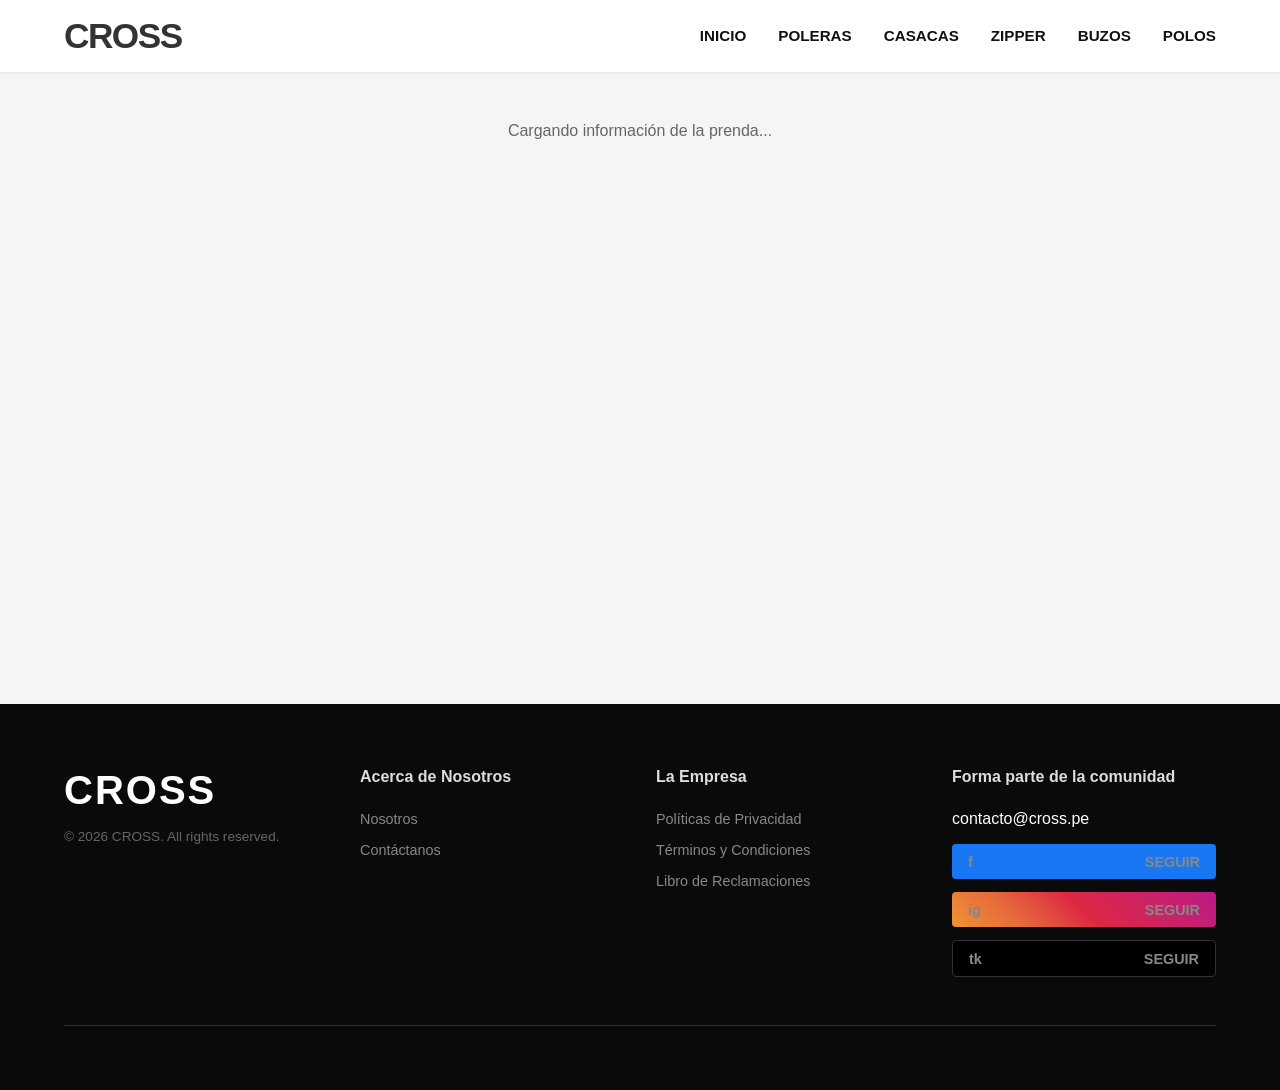
==== producto.html @ 68724d64 "Agrego: se agrego la opción de dirigirnos a otra pagina cuando se hace click en el producto" ====
<!DOCTYPE html>
<html lang="es">
<head>
    <meta charset="UTF-8">
    <meta name="viewport" content="width=device-width, initial-scale=1.0">
    <title>Detalle de Prenda | CROSS</title>
    <link rel="stylesheet" href="styles.css">
</head>
<body>
    <!-- ENCABEZADO -->
    <header class="header-principal">
        <div class="logo-container">
            <img src="img/logo-cross.png" alt="Logo CROSS" class="logo-img" onerror="this.style.display='none'"> 
            <h1 class="logo-texto">CROSS</h1>
        </div>
        <nav class="navegacion">
            <ul>
                <li><a href="index.html">Inicio</a></li>
                <li><a href="#">Poleras</a></li>
                <li><a href="#">Casacas</a></li>
                <li><a href="#">Zipper</a></li>
                <li><a href="#">Buzos</a></li>
                <li><a href="#">Polos</a></li>
            </ul>
        </nav>
    </header>

    <!-- CUERPO DEL PRODUCTO INDIVIDUAL -->
    <main class="contenedor-principal">
        <!-- Aquí JavaScript inyectará la galería y los detalles -->
        <div id="detalle-producto" class="producto-layout">
            <p class="cargando">Cargando información de la prenda...</p>
        </div>
    </main>

    <!-- PIE DE PÁGINA -->
    <footer class="footer-principal">
        <div class="footer-contenido">
            <div class="footer-columna">
                <h2 class="logo-footer">CROSS</h2>
                <p class="footer-copy">© 2026 CROSS. All rights reserved.</p>
            </div>
            <div class="footer-columna">
                <h3>Acerca de Nosotros</h3>
                <ul>
                    <li><a href="#">Nosotros</a></li>
                    <li><a href="#">Contáctanos</a></li>
                </ul>
            </div>
            <div class="footer-columna">
                <h3>La Empresa</h3>
                <ul>
                    <li><a href="#">Políticas de Privacidad</a></li>
                    <li><a href="#">Términos y Condiciones</a></li>
                    <li><a href="#">Libro de Reclamaciones</a></li>
                </ul>
            </div>
            <div class="footer-columna">
                <h3>Forma parte de la comunidad</h3>
                <p>contacto@cross.pe</p>
                <div class="redes-botones">
                    <a href="#" class="btn-red facebook"><span>f</span> SEGUIR</a>
                    <a href="#" class="btn-red instagram"><span>ig</span> SEGUIR</a>
                    <a href="#" class="btn-red tiktok"><span>tk</span> SEGUIR</a>
                </div>
            </div>
        </div>
    </footer>

    <!-- Scripts -->
    <script src="https://cdn.jsdelivr.net/npm/contentful@latest/dist/contentful.browser.min.js"></script>
    <script src="app.js"></script>
</body>
</html>
---- styles.css ----
* {
    margin: 0;
    padding: 0;
    box-sizing: border-box;
}

body {
    background-color: #0f0f0f; /* Fondo oscuro minimalista */
    color: #f5f5f5;
    font-family: 'Helvetica Neue', Arial, sans-serif;
}

/* =========================================
   RESETEO BÁSICO Y VARIABLES
   ========================================= */
* {
    margin: 0;
    padding: 0;
    box-sizing: border-box;
    font-family: 'Arial', sans-serif; /* Cambia esto por la tipografía de CROSS luego */
}

body {
    background-color: #f5f5f5; /* Fondo claro para contrastar con los productos oscuros */
    color: #333;
}

/* =========================================
   HEADER (Menú de Navegación)
   ========================================= */
.header-principal {
    background-color: #ffffff;
    display: flex;
    justify-content: space-between;
    align-items: center;
    padding: 1rem 5%;
    border-bottom: 2px solid #eee;
    position: sticky;
    top: 0;
    z-index: 1000;
}

.logo-container {
    display: flex;
    align-items: center;
    gap: 12px; /* Separación entre tu logo gráfico y el texto */
    cursor: pointer;
}

.logo-img {
    height: 35px; /* Ajusta este valor dependiendo de qué tan alto sea tu vector */
    width: auto;
}

.logo-texto {
    font-size: 2.2rem;
    font-weight: 900;
    letter-spacing: -1.5px;
    color: #333333; /* Negro intenso */
    /* Para cambiar la fuente en el futuro, modificaremos esta línea importando Google Fonts */
    font-family: 'Arial', sans-serif; 
}

.navegacion ul {
    list-style: none;
    display: flex;
    gap: 2rem;
}

.navegacion a {
    text-decoration: none;
    color: #111111;
    font-weight: 600;
    font-size: 0.95rem;
    text-transform: uppercase;
    transition: color 0.3s;
}

.navegacion a:hover, .navegacion a.activo {
    color: #6a6c03; /* Color al pasar el cursor */
    border-bottom: 2px solid #6a6c03; /*Color pasar cursor*/
    padding-bottom: 0.2rem;
}

/* =========================================
   CONTENEDOR PRINCIPAL
   ========================================= */
.contenedor-principal {
    min-height: 70vh; /* Asegura que el footer se quede abajo si hay poco contenido */
    padding: 3rem 5%;
}

.catalogo-grid {
    display: grid;
    grid-template-columns: repeat(auto-fill, minmax(280px, 1fr));
    gap: 2rem;
}

/* =========================================
   FOOTER (Pie de página oscuro)
   ========================================= */
.footer-principal {
    background-color: #0a0a0a;
    color: #fff;
    padding: 4rem 5% 2rem 5%;
}

.footer-contenido {
    display: flex;
    justify-content: space-between;
    flex-wrap: wrap;
    gap: 2rem;
    border-bottom: 1px solid #333;
    padding-bottom: 3rem;
    margin-bottom: 2rem;
}

.footer-columna {
    flex: 1;
    min-width: 200px;
}

.logo-footer {
    font-size: 2.5rem;
    font-weight: 900;
    letter-spacing: 2px;
    margin-bottom: 1rem;
}

.footer-copy {
    color: #666;
    font-size: 0.85rem;
}

.footer-columna h3 {
    font-size: 1rem;
    margin-bottom: 1.5rem;
    color: #ddd;
}

.footer-columna ul {
    list-style: none;
}

.footer-columna ul li {
    margin-bottom: 0.8rem;
}

.footer-columna a {
    color: #888;
    text-decoration: none;
    font-size: 0.9rem;
    transition: color 0.3s;
}

.footer-columna a:hover {
    color: #fff;
}

.redes-botones {
    display: flex;
    flex-direction: column;
    gap: 0.8rem;
    margin-top: 1rem;
}

.btn-red {
    display: flex;
    justify-content: space-between;
    align-items: center;
    padding: 0.6rem 1rem;
    border-radius: 4px;
    color: #fff;
    font-weight: bold;
    text-decoration: none;
    font-size: 0.85rem;
}

/* Colores corporativos de las redes */
.facebook { background-color: #1877F2; }
.instagram { background: linear-gradient(45deg, #f09433 0%, #e6683c 25%, #dc2743 50%, #cc2366 75%, #bc1888 100%); }
.tiktok { background-color: #000; border: 1px solid #333; }

.header {
    text-align: center;
    padding: 4rem 1rem 2rem 1rem;
    border-bottom: 1px solid #333;
}

.header h1 {
    font-size: 3rem;
    letter-spacing: 5px;
    margin-bottom: 0.5rem;
}

.header p {
    font-size: 0.9rem;
    color: #888;
    letter-spacing: 2px;
}

.catalogo {
    display: grid;
    grid-template-columns: repeat(auto-fill, minmax(280px, 1fr));
    gap: 2rem;
    padding: 3rem 2rem;
    max-width: 1200px;
    margin: 0 auto;
}

.cargando {
    text-align: center;
    grid-column: 1 / -1;
    color: #666;
}

/* Estilos para la tarjeta del producto */
.tarjeta-prenda {
    background-color: #1a1a1a;
    border-radius: 6px;
    overflow: hidden;
    transition: transform 0.2s ease;
}

.tarjeta-prenda:hover {
    transform: translateY(-5px); /* Efecto sutil al pasar el mouse */
}

.tarjeta-prenda img {
    width: 100%;
    height: 400px;
    object-fit: cover; /* Evita que la foto se estire o deforme */
    display: block;
}

.info-prenda {
    padding: 1.5rem;
}

.categoria {
    font-size: 0.75rem;
    color: #888;
    text-transform: uppercase;
    letter-spacing: 1px;
}

.info-prenda h2 {
    font-size: 1.25rem;
    margin: 0.5rem 0;
}

.precio {
    font-size: 1.2rem;
    font-weight: bold;
    color: #fff;
    margin-bottom: 0.5rem;
}

.tallas {
    font-size: 0.85rem;
    color: #aaa;
    margin-bottom: 1.5rem;
}

.btn-comprar {
    display: block;
    text-align: center;
    background-color: #f5f5f5;
    color: #0f0f0f;
    text-decoration: none;
    padding: 0.8rem;
    border-radius: 4px;
    font-weight: bold;
    transition: background-color 0.2s;
}

.btn-comprar:hover {
    background-color: #cccccc;
}

.btn-agotado {
    display: block;
    width: 100%;
    text-align: center;
    background-color: #2a2a2a;
    color: #555;
    padding: 0.8rem;
    border: none;
    border-radius: 4px;
    font-weight: bold;
    cursor: not-allowed;
}

/* Selector de Tallas */
.tallas-selector {
    margin-bottom: 1.5rem;
}

.botones-tallas {
    display: flex;
    flex-wrap: wrap;
    gap: 0.5rem;
    margin-top: 0.5rem;
}

.btn-talla {
    background-color: #1a1a1a;
    border: 1px solid #444;
    color: #aaa;
    padding: 0.4rem 0.8rem;
    border-radius: 4px;
    cursor: pointer;
    font-weight: bold;
    transition: all 0.2s ease;
}

.btn-talla:hover {
    border-color: #888;
    color: #fff;
}

/* Estado cuando el cliente selecciona una talla */
.btn-talla.activa {
    background-color: #f5f5f5;
    color: #0f0f0f;
    border-color: #f5f5f5;
}

/* Botón de compra bloqueado hasta elegir talla */
.btn-bloqueado {
    background-color: #2a2a2a;
    color: #555;
    cursor: not-allowed;
    pointer-events: none; /* Evita el clic */
}

/* =========================================
   HERO BANNER
   ========================================= */
.hero-banner {
    width: 100%;
    max-width: 1400px;
    margin: 0 auto 3rem auto; /* Centrado y con margen inferior */
    border-radius: 8px; /* Pequeño redondeo en los bordes opcional */
    overflow: hidden; /* Evita que la imagen se salga del contenedor */
    background-color: #e0e0e0; /* Color temporal de fondo mientras carga la imagen */
}

.banner-img {
    width: 100%;
    height: auto;
    display: block;
    object-fit: cover;
}

/* =========================================
   EFECTO HOVER EN PRODUCTOS Y TARJETAS
   ========================================= */
.tarjeta-prenda {
    background-color: #fff;
    border-radius: 6px; /* Bordes ligeramente redondeados */
    overflow: hidden;
    box-shadow: 0 4px 10px rgba(0,0,0,0.05); /* Sombra sutil para profundidad */
    transition: transform 0.3s;
}

.tarjeta-prenda:hover {
    transform: translateY(-5px); /* Eleva la tarjeta un poco al pasar el cursor */
}

/* Contenedor de las dos imágenes */
.img-container {
    position: relative;
    width: 100%;
    aspect-ratio: 3/4; /* Mantiene proporción vertical ideal para ropa */
    overflow: hidden;
    background-color: #f5f5f5; /* Color por defecto mientras carga */
}

.img-principal, .img-secundaria {
    position: absolute;
    top: 0;
    left: 0;
    width: 100%;
    height: 100%;
    object-fit: cover; /* Asegura que la polera llene el espacio sin achatarse */
    transition: opacity 0.5s ease-in-out;
}

/* La segunda imagen arranca transparente */
.img-secundaria {
    opacity: 0;
}

/* Al pasar el cursor por la tarjeta entera, revelamos la secundaria */
.tarjeta-prenda:hover .img-secundaria {
    opacity: 1;
}

/* Ajustes limpios para la información debajo de la foto */
.info-prenda {
    padding: 1.5rem;
}

.info-prenda .categoria {
    font-size: 0.75rem;
    color: #888;
    text-transform: uppercase;
    letter-spacing: 1px;
}

.info-prenda h2 {
    font-size: 1.1rem;
    margin: 0.5rem 0;
    color: #111;
}

.info-prenda .precio {
    font-weight: 900;
    font-size: 1.2rem;
    color: #0f0f0f;
    margin-bottom: 1rem;
}
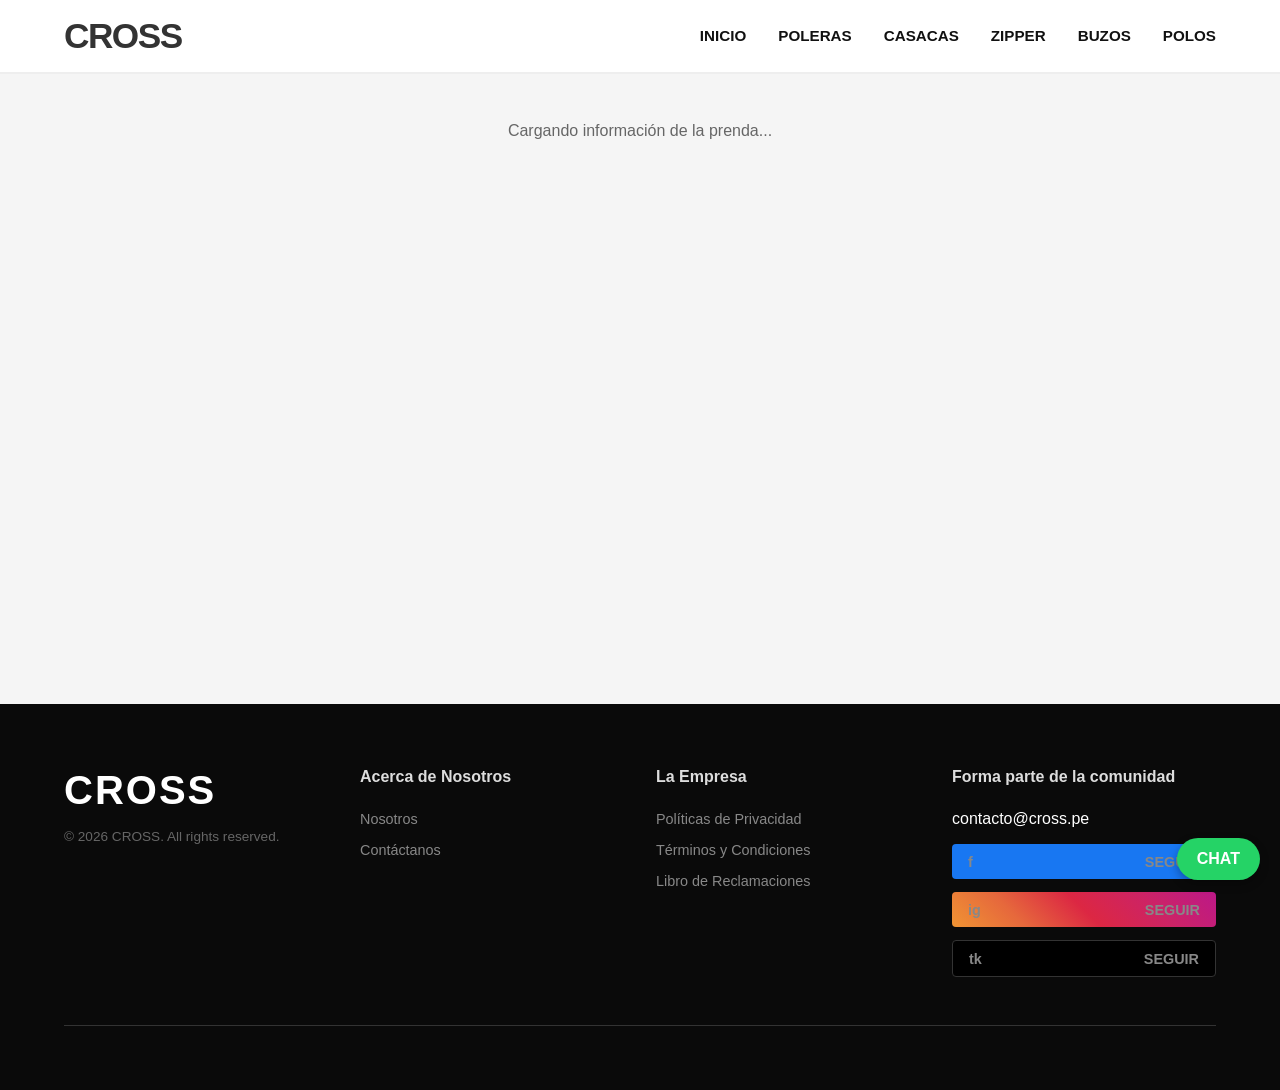
==== commit e189898e: "Feat: Seimplemnte btn de whatsapp, banner grande, zona de nuevos y carrusel en celulares" ====
--- a/producto.html
+++ b/producto.html
@@ -70,5 +70,8 @@
     <!-- Scripts -->
     <script src="https://cdn.jsdelivr.net/npm/contentful@latest/dist/contentful.browser.min.js"></script>
     <script src="app.js"></script>
+
+    <!-- Botón Flotante Global -->
+    <a href="https://wa.me/51903232721?text=Hola%20CROSS,%20tengo%20una%20consulta%20general%20sobre%20las%20prendas." class="btn-flotante-wsp" target="_blank">Chat</a>
 </body>
 </html>
--- a/styles.css
+++ b/styles.css
@@ -337,20 +337,16 @@
 /* =========================================
    HERO BANNER
    ========================================= */
-.hero-banner {
-    width: 100%;
-    max-width: 1400px;
-    margin: 0 auto 3rem auto; /* Centrado y con margen inferior */
-    border-radius: 8px; /* Pequeño redondeo en los bordes opcional */
-    overflow: hidden; /* Evita que la imagen se salga del contenedor */
-    background-color: #e0e0e0; /* Color temporal de fondo mientras carga la imagen */
-}
-
-.banner-img {
+.hero-banner-full {
+    width: 100%;
+    margin: 0;
+    padding: 0;
+    background-color: #111;
+}
+.hero-banner-full img {
     width: 100%;
     height: auto;
     display: block;
-    object-fit: cover;
 }
 
 /* =========================================
@@ -420,4 +416,206 @@
     font-size: 1.2rem;
     color: #0f0f0f;
     margin-bottom: 1rem;
+}
+
+/* =========================================
+   DISEÑO RESPONSIVO (MÓVILES Y TABLETS)
+   ========================================= */
+.menu-toggle { display: none; }
+
+@media (max-width: 768px) {
+    /* Ajuste de Cabecera y Menú */
+  /* Menú Hamburguesa */
+    .header-principal {
+        flex-direction: row; /* Mantiene logo y botón en la misma línea */
+        justify-content: space-between;
+        padding: 1rem 5%;
+        flex-wrap: wrap;
+    }
+    .menu-toggle {
+        display: block;
+        font-size: 2rem;
+        cursor: pointer;
+        color: #111;
+    }
+    .navegacion {
+        width: 100%;
+        display: none; /* Oculto por defecto en móvil */
+        margin-top: 1rem;
+    }
+    .navegacion.mostrar {
+        display: block; /* Se muestra al hacer clic */
+    }
+    .navegacion ul {
+        flex-direction: column;
+        gap: 0;
+    }
+    .navegacion a {
+        display: block;
+        padding: 1rem 0;
+        border-bottom: 1px solid #eee;
+    }
+    /* Ajuste del Catálogo */
+    .contenedor-principal {
+        padding: 1.5rem 5%;
+    }
+    /* Carrusel táctil nativo (Scroll Snap) */
+    .catalogo-grid {
+        display: flex;
+        flex-wrap: nowrap;
+        overflow-x: auto;
+        scroll-snap-type: x mandatory;
+        gap: 1rem;
+        padding-bottom: 1rem;
+        -webkit-overflow-scrolling: touch; /* Suavidad en iPhone */
+    }
+    
+    .catalogo-grid::-webkit-scrollbar {
+        display: none; /* Oculta la barra de desplazamiento fea */
+    }
+
+    .tarjeta-prenda {
+        flex: 0 0 85%; /* La tarjeta ocupa el 85% de la pantalla, dejando asomar la siguiente */
+        scroll-snap-align: center;
+    }
+}
+
+
+
+/* =========================================
+   ESTILOS DE VISTA DE DETALLE (PDP)
+   ========================================= */
+.producto-detalle-grid {
+    display: grid;
+    grid-template-columns: 1fr 1fr;
+    gap: 4rem;
+    background-color: #fff;
+    padding: 3rem;
+    border-radius: 8px;
+    box-shadow: 0 4px 15px rgba(0,0,0,0.05);
+}
+
+.foto-principal-detalle {
+    width: 100%;
+    aspect-ratio: 4/5;
+    object-fit: cover;
+    border-radius: 6px;
+    margin-bottom: 1rem;
+}
+
+.miniaturas {
+    display: flex;
+    gap: 1rem;
+}
+
+.miniatura {
+    width: 80px;
+    height: 80px;
+    object-fit: cover;
+    border-radius: 4px;
+    cursor: pointer;
+    border: 2px solid transparent;
+    transition: border 0.3s;
+}
+
+.miniatura:hover {
+    border: 2px solid #111;
+}
+
+.titulo-detalle {
+    font-size: 2.2rem;
+    margin: 0.5rem 0 1rem 0;
+    color: #111;
+}
+
+.precio-detalle {
+    font-size: 1.8rem;
+    font-weight: 900;
+    margin-bottom: 2rem;
+    border-bottom: 1px solid #eee;
+    padding-bottom: 1rem;
+}
+
+.descripcion-prenda {
+    color: #555;
+    line-height: 1.6;
+    margin-bottom: 2rem;
+}
+
+
+/* Responsivo para la vista de detalle */
+@media (max-width: 768px) {
+    .producto-detalle-grid {
+        grid-template-columns: 1fr;
+        gap: 2rem;
+        padding: 1.5rem;
+    }
+}
+
+/* =========================================
+   BOTÓN FLOTANTE WHATSAPP GLOBAL
+   ========================================= */
+.btn-flotante-wsp {
+    position: fixed;
+    bottom: 20px;
+    right: 20px;
+    background-color: #25d366; /* Verde oficial de WhatsApp */
+    color: white;
+    padding: 12px 20px;
+    border-radius: 50px;
+    font-weight: 900;
+    text-transform: uppercase;
+    text-decoration: none;
+    box-shadow: 0 4px 10px rgba(0,0,0,0.3);
+    z-index: 9999; /* Asegura que siempre esté por encima de todo */
+    transition: transform 0.2s ease;
+}
+
+.btn-flotante-wsp:hover {
+    transform: scale(1.05);
+}
+
+/* Cuadrícula de Categorías Visual */
+.seccion-categorias {
+    padding: 3rem 5%;
+    text-align: center;
+    background-color: #fff;
+}
+.titulo-seccion {
+    font-size: 1.8rem;
+    margin-bottom: 2rem;
+    color: #111;
+}
+.titulo-seccion span {
+    font-size: 1.2rem;
+    font-weight: 400;
+}
+.grid-categorias-visual {
+    display: grid;
+    grid-template-columns: 1fr 1fr;
+    gap: 1rem;
+    max-width: 1200px;
+    margin: 0 auto;
+}
+.cat-card {
+    position: relative;
+    border-radius: 8px;
+    overflow: hidden;
+    display: block;
+}
+.cat-card img {
+    width: 100%;
+    aspect-ratio: 4/5;
+    object-fit: cover;
+    display: block;
+}
+.cat-card h3 {
+    position: absolute;
+    bottom: 15px;
+    left: 15px;
+    color: #fff;
+    font-size: 1.1rem;
+    text-shadow: 1px 1px 4px rgba(0,0,0,0.8);
+    margin: 0;
+    text-transform: uppercase;
 }
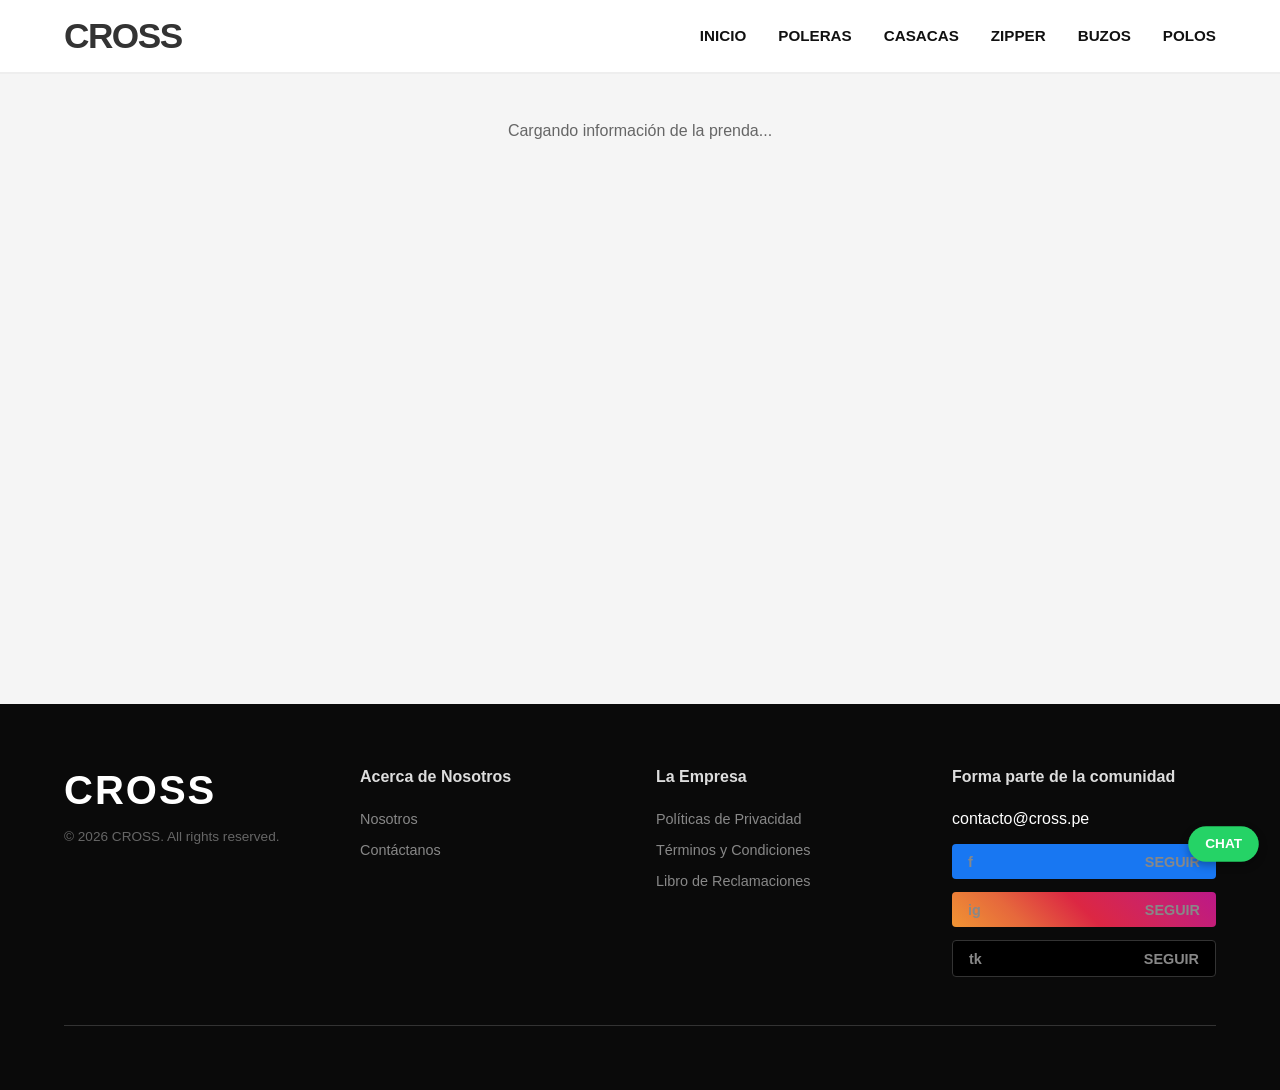
==== commit 30d991a1: "Fait: cambios en botones" ====
--- a/producto.html
+++ b/producto.html
@@ -4,7 +4,7 @@
     <meta charset="UTF-8">
     <meta name="viewport" content="width=device-width, initial-scale=1.0">
     <title>Detalle de Prenda | CROSS</title>
-    <link rel="stylesheet" href="styles.css">
+    <link rel="stylesheet" href="styles.css?v=2.1">
 </head>
 <body>
     <!-- ENCABEZADO -->
--- a/styles.css
+++ b/styles.css
@@ -345,10 +345,14 @@
 }
 .hero-banner-full img {
     width: 100%;
-    height: auto;
+    /* Limitamos el alto al 60% de la pantalla en PC */
+    height: 60vh; 
+    /* object-fit es clave: recorta la imagen como un marco de fotos sin aplastarla */
+    object-fit: cover; 
+    /* Mantiene el enfoque en el centro de la imagen */
+    object-position: center; 
     display: block;
 }
-
 /* =========================================
    EFECTO HOVER EN PRODUCTOS Y TARJETAS
    ========================================= */
@@ -424,11 +428,11 @@
 .menu-toggle { display: none; }
 
 @media (max-width: 768px) {
-    /* Ajuste de Cabecera y Menú */
-  /* Menú Hamburguesa */
+   /* Menú Hamburguesa Blindado */
     .header-principal {
-        flex-direction: row; /* Mantiene logo y botón en la misma línea */
+        flex-direction: row; 
         justify-content: space-between;
+        align-items: center;
         padding: 1rem 5%;
         flex-wrap: wrap;
     }
@@ -437,23 +441,30 @@
         font-size: 2rem;
         cursor: pointer;
         color: #111;
+        user-select: none; /* Evita que se sombree azul al tocarlo rápido */
     }
     .navegacion {
         width: 100%;
-        display: none; /* Oculto por defecto en móvil */
+        display: none !important; /* Fuerza a ocultarse siempre */
         margin-top: 1rem;
     }
     .navegacion.mostrar {
-        display: block; /* Se muestra al hacer clic */
+        display: block !important; /* Fuerza a mostrarse al tocar el botón */
     }
     .navegacion ul {
         flex-direction: column;
         gap: 0;
+        text-align: center;
     }
     .navegacion a {
         display: block;
         padding: 1rem 0;
         border-bottom: 1px solid #eee;
+    }
+
+    /* Evitar que el navegador móvil tape el botón de WhatsApp */
+    .btn-flotante-wsp {
+        bottom: 80px; 
     }
     /* Ajuste del Catálogo */
     .contenedor-principal {
@@ -477,6 +488,11 @@
     .tarjeta-prenda {
         flex: 0 0 85%; /* La tarjeta ocupa el 85% de la pantalla, dejando asomar la siguiente */
         scroll-snap-align: center;
+    }
+
+    /* Limitar el banner en móviles para mostrar productos inmediatamente */
+    .hero-banner-full img {
+        height: 45vh; /* Ocupa menos de la mitad de la pantalla */
     }
 }
 
@@ -618,4 +634,13 @@
     text-shadow: 1px 1px 4px rgba(0,0,0,0.8);
     margin: 0;
     text-transform: uppercase;
-}+}
+
+/* Blindaje del botón flotante en móviles */
+    .btn-flotante-wsp {
+        display: inline-block !important; /* Fuerza su existencia */
+        bottom: 35px !important; /* Lo sube por encima de la barra del navegador */
+        right: 15px !important;
+        z-index: 999999 !important; /* Lo pone por encima de cualquier otro elemento */
+        transform: scale(0.85); /* Lo reduce un 15% para que no tape los productos */
+    }
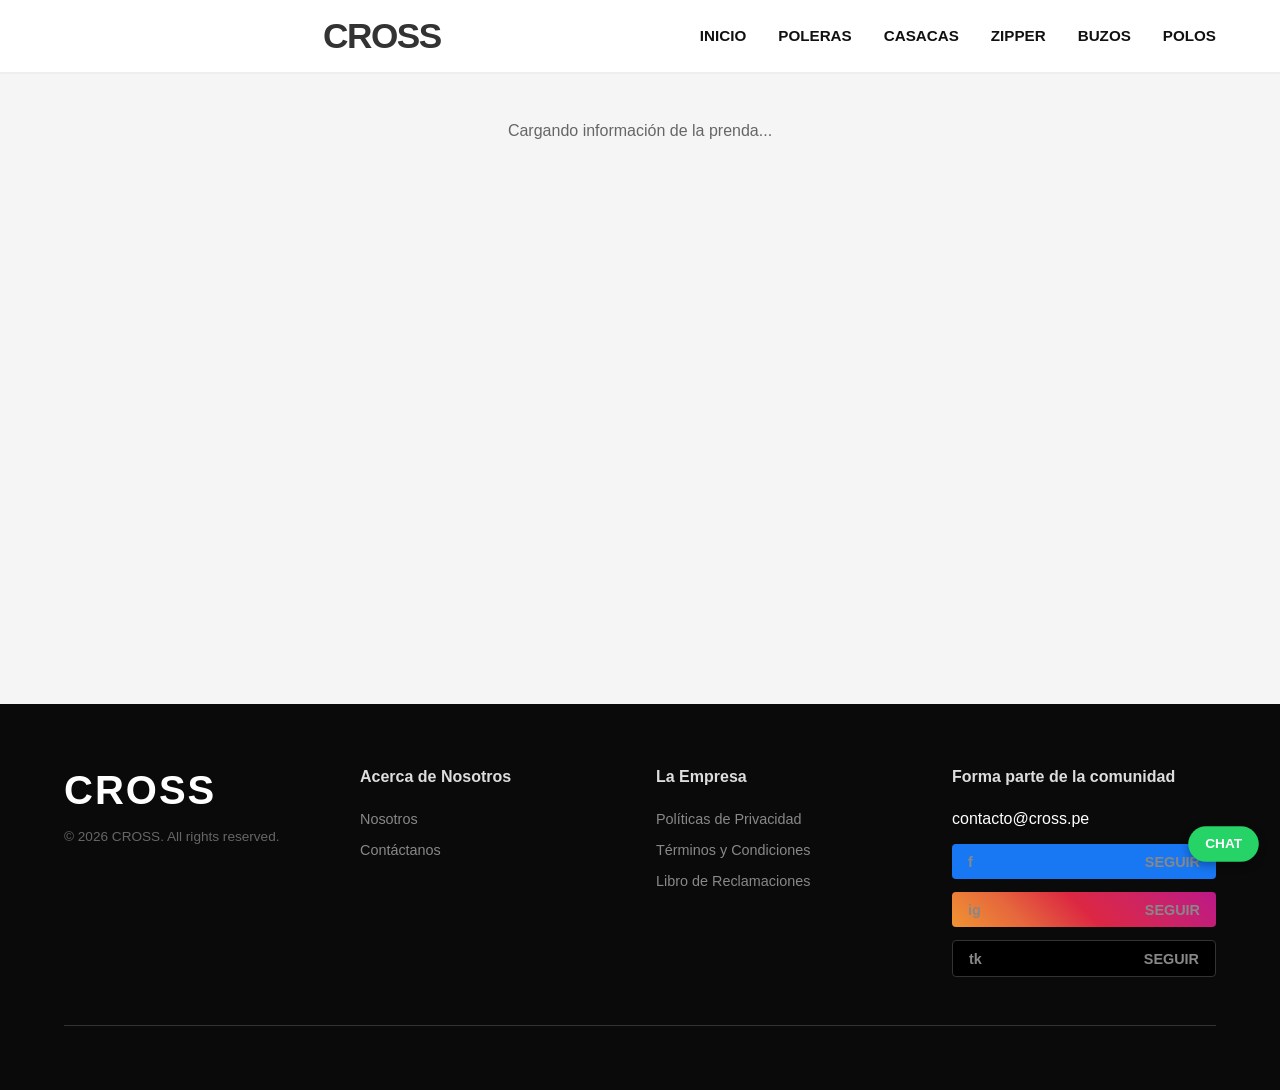
==== commit 5b42e040: "Feit: Se agrego boton cross como inicio" ====
--- a/producto.html
+++ b/producto.html
@@ -9,7 +9,7 @@
 <body>
     <!-- ENCABEZADO -->
     <header class="header-principal">
-        <div class="logo-container">
+        <a href="index.html" class="logo-container" style="text-decoration: none;"></a>
             <img src="img/logo-cross.png" alt="Logo CROSS" class="logo-img" onerror="this.style.display='none'"> 
             <h1 class="logo-texto">CROSS</h1>
         </div>
--- a/styles.css
+++ b/styles.css
@@ -345,12 +345,10 @@
 }
 .hero-banner-full img {
     width: 100%;
-    /* Limitamos el alto al 60% de la pantalla en PC */
-    height: 60vh; 
-    /* object-fit es clave: recorta la imagen como un marco de fotos sin aplastarla */
-    object-fit: cover; 
-    /* Mantiene el enfoque en el centro de la imagen */
-    object-position: center; 
+    height: auto; /* Permite que la imagen crezca proporcionalmente mostrando todo el contenido en PC */
+    max-height: 80vh; /* Pone un límite para que no sea inmensa si subes una foto cuadrada */
+    object-fit: cover;
+    object-position: center;
     display: block;
 }
 /* =========================================
@@ -492,7 +490,8 @@
 
     /* Limitar el banner en móviles para mostrar productos inmediatamente */
     .hero-banner-full img {
-        height: 45vh; /* Ocupa menos de la mitad de la pantalla */
+        height: 45vh !important; 
+        object-fit: cover;
     }
 }
 
@@ -643,4 +642,106 @@
         right: 15px !important;
         z-index: 999999 !important; /* Lo pone por encima de cualquier otro elemento */
         transform: scale(0.85); /* Lo reduce un 15% para que no tape los productos */
-    }+    }
+
+/* =========================================
+   CARRUSEL DE CATEGORÍAS Y FOTO DE TIENDA
+   ========================================= */
+.seccion-categorias {
+    padding: 3rem 5%;
+    text-align: center;
+    background-color: #fff;
+}
+.titulo-seccion {
+    font-size: 1.8rem;
+    margin-bottom: 2rem;
+    color: #111;
+}
+.titulo-seccion span {
+    font-size: 1.2rem;
+    font-weight: 400;
+}
+
+/* El motor del carrusel táctil */
+.grid-categorias-visual {
+    display: flex;
+    flex-wrap: nowrap;
+    overflow-x: auto;
+    scroll-snap-type: x mandatory;
+    gap: 1.5rem; /* Espaciado entre fotos */
+    padding-bottom: 1rem;
+    -webkit-overflow-scrolling: touch;
+}
+.grid-categorias-visual::-webkit-scrollbar {
+    display: none; /* Oculta la barra gris del navegador */
+}
+
+/* Tarjetas de modelos */
+.cat-card {
+    position: relative;
+    border-radius: 8px;
+    overflow: hidden;
+    display: block;
+    flex: 0 0 85%; /* Ocupa el 85% de la pantalla en celular, igual que tus poleras */
+    scroll-snap-align: center;
+}
+
+@media (min-width: 769px) {
+    .cat-card {
+        flex: 0 0 30%; /* En laptop caben 3 juntas sin hacer tanto scroll */
+    }
+}
+
+.cat-card img {
+    width: 100%;
+    aspect-ratio: 3/4; /* Proporción ideal para fotos de modelos cuerpo entero */
+    object-fit: cover;
+    display: block;
+}
+
+.cat-card h3 {
+    position: absolute;
+    bottom: 15px;
+    left: 15px;
+    color: #fff;
+    font-size: 1.1rem;
+    text-shadow: 1px 1px 4px rgba(0,0,0,0.8); /* Sombra para que se lea sobre cualquier ropa */
+    margin: 0;
+    text-transform: uppercase;
+}
+
+/* =========================================
+   SECCIÓN DE HISTORIA CROSS (TIENDA)
+   ========================================= */
+.historia-tienda {
+    position: relative;
+    width: 100%;
+    height: 70vh; /* Altura del bloque */
+    /* Guarda una foto del interior o fachada de tu tienda con este nombre en tu carpeta img */
+    background-image: url('img/tienda-cross.jpg'); 
+    background-size: cover;
+    background-position: center;
+    display: flex;
+    align-items: center;
+    justify-content: center;
+    text-align: center;
+    margin-bottom: 3rem;
+}
+.historia-overlay {
+    background-color: rgba(15, 15, 15, 0.85); /* Caja oscura transparente */
+    padding: 3rem 2rem;
+    border-radius: 8px;
+    width: 90%;
+    max-width: 700px;
+}
+.historia-overlay h2 {
+    font-size: 2.2rem;
+    margin-bottom: 1rem;
+    letter-spacing: 2px;
+    color: #fff;
+}
+.historia-overlay p {
+    line-height: 1.8;
+    font-size: 1.05rem;
+    color: #ddd;
+}
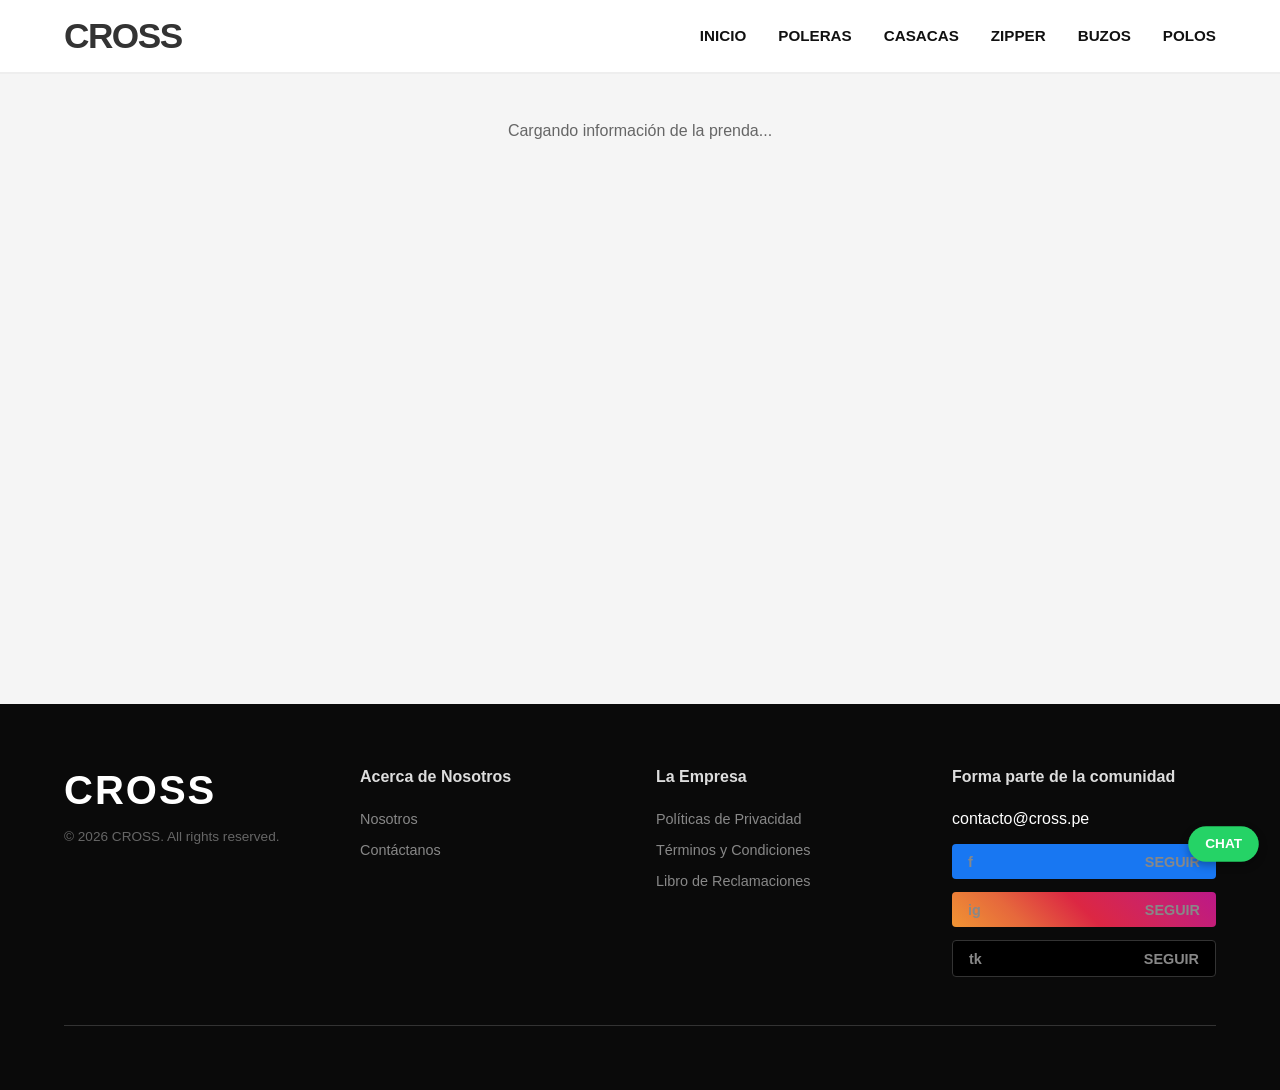
==== commit e52fbda4: "Feit: Se limpio css y agrego prenda al pedido de wsp" ====
--- a/producto.html
+++ b/producto.html
@@ -9,10 +9,10 @@
 <body>
     <!-- ENCABEZADO -->
     <header class="header-principal">
-        <a href="index.html" class="logo-container" style="text-decoration: none;"></a>
+        <a href="index.html" class="logo-container" style="text-decoration: none;">
             <img src="img/logo-cross.png" alt="Logo CROSS" class="logo-img" onerror="this.style.display='none'"> 
             <h1 class="logo-texto">CROSS</h1>
-        </div>
+        </a>
         <nav class="navegacion">
             <ul>
                 <li><a href="index.html">Inicio</a></li>
--- a/styles.css
+++ b/styles.css
@@ -1,33 +1,30 @@
+/* =========================================
+   1. VARIABLES GLOBALES Y RESETEO
+   ========================================= */
+:root {
+    --color-fondo: #f5f5f5;
+    --color-texto: #111111;
+    --color-acento: #6a6c03; /* Tu color oliva */
+    --color-footer: #0a0a0a;
+    --fuente-principal: 'Arial', sans-serif;
+}
+
 * {
     margin: 0;
     padding: 0;
     box-sizing: border-box;
+    font-family: var(--fuente-principal);
 }
 
 body {
-    background-color: #0f0f0f; /* Fondo oscuro minimalista */
-    color: #f5f5f5;
-    font-family: 'Helvetica Neue', Arial, sans-serif;
-}
-
-/* =========================================
-   RESETEO BÁSICO Y VARIABLES
-   ========================================= */
-* {
-    margin: 0;
-    padding: 0;
-    box-sizing: border-box;
-    font-family: 'Arial', sans-serif; /* Cambia esto por la tipografía de CROSS luego */
-}
-
-body {
-    background-color: #f5f5f5; /* Fondo claro para contrastar con los productos oscuros */
-    color: #333;
-}
-
-/* =========================================
-   HEADER (Menú de Navegación)
-   ========================================= */
+    background-color: var(--color-fondo);
+    color: var(--color-texto);
+}
+
+/* =========================================
+   2. HEADER (Menú de Navegación)
+   ========================================= */
+
 .header-principal {
     background-color: #ffffff;
     display: flex;
@@ -490,8 +487,7 @@
 
     /* Limitar el banner en móviles para mostrar productos inmediatamente */
     .hero-banner-full img {
-        height: 45vh !important; 
-        object-fit: cover;
+        height: 45vh; /* Ocupa menos de la mitad de la pantalla */
     }
 }
 
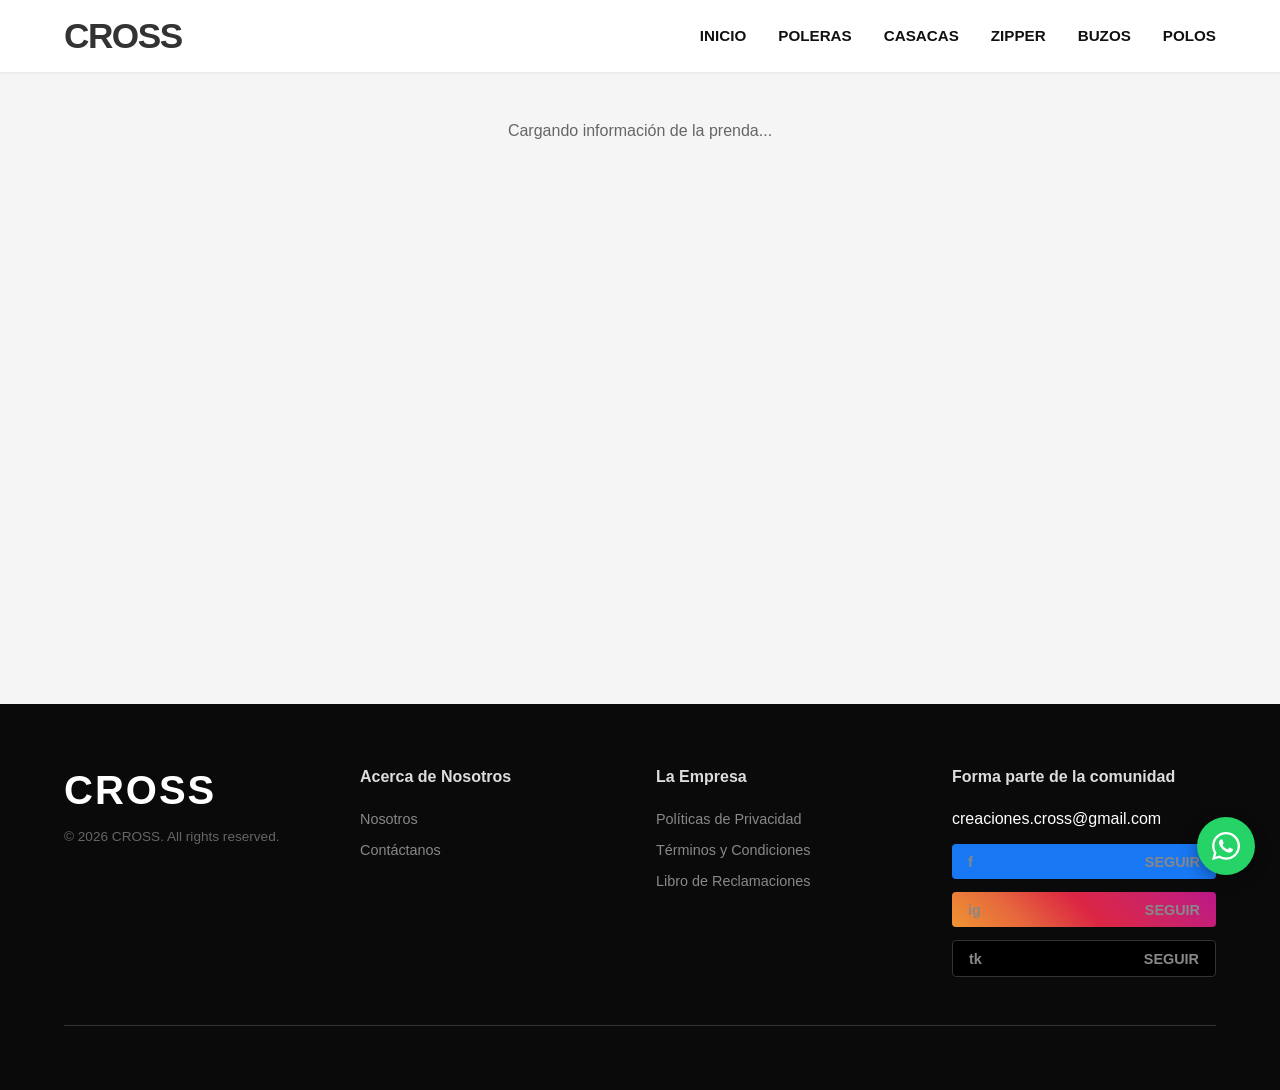
==== commit b54a0fa9: "feat: carrusel con barra visible y boton de catalogo estilizado" ====
--- a/producto.html
+++ b/producto.html
@@ -57,7 +57,7 @@
             </div>
             <div class="footer-columna">
                 <h3>Forma parte de la comunidad</h3>
-                <p>contacto@cross.pe</p>
+                <p>creaciones.cross@gmail.com</p>
                 <div class="redes-botones">
                     <a href="#" class="btn-red facebook"><span>f</span> SEGUIR</a>
                     <a href="#" class="btn-red instagram"><span>ig</span> SEGUIR</a>
@@ -72,6 +72,15 @@
     <script src="app.js"></script>
 
     <!-- Botón Flotante Global -->
-    <a href="https://wa.me/51903232721?text=Hola%20CROSS,%20tengo%20una%20consulta%20general%20sobre%20las%20prendas." class="btn-flotante-wsp" target="_blank">Chat</a>
+     <!-- Botón Flotante Oficial WhatsApp -->
+<a href="https://wa.me/51903232721?text=Hola%20CROSS,%20quisiera%20consultar%20sobre%20sus%20prendas." 
+   class="btn-wsp-flotante" 
+   target="_blank" 
+   rel="noopener noreferrer" 
+   aria-label="Contactar por WhatsApp">
+    <svg xmlns="http://www.w3.org/2000/svg" viewBox="0 0 448 512" class="wsp-icono-svg">
+        <path fill="currentColor" d="M380.9 97.1C339 55.1 283.2 32 223.9 32c-122.4 0-222 99.6-222 222 0 39.1 10.2 77.3 29.6 111L0 480l117.7-30.9c32.4 17.7 68.9 27 106.1 27h.1c122.3 0 224.1-99.6 224.1-222 0-59.3-25.2-115-67.1-157zm-157 341.6c-33.2 0-65.7-8.9-94-25.7l-6.7-4-69.8 18.3L72 359.2l-4.4-7c-18.5-29.4-28.2-63.3-28.2-98.2 0-101.7 82.8-184.5 184.6-184.5 49.3 0 95.6 19.2 130.4 54.1 34.8 34.9 56.2 81.2 56.1 130.5 0 101.8-84.9 184.6-186.6 184.6zm101.2-138.2c-5.5-2.8-32.8-16.2-37.9-18-5.1-1.9-8.8-2.8-12.5 2.8-3.7 5.6-14.3 18-17.6 21.8-3.2 3.7-6.5 4.2-12 1.4-32.6-16.3-54-29.1-75.5-66-5.7-9.8 5.7-9.1 16.3-30.3 1.8-3.7.9-6.9-.5-9.7-1.4-2.8-12.5-30.1-17.1-41.2-4.5-10.8-9.1-9.3-12.5-9.5-3.2-.2-6.9-.2-10.6-.2-3.7 0-9.7 1.4-14.8 6.9-5.1 5.6-19.4 19-19.4 46.3 0 27.3 19.9 53.7 22.6 57.4 2.8 3.7 39.1 59.7 94.8 83.8 35.2 15.2 49 16.5 66.6 13.9 10.7-1.6 32.8-13.4 37.4-26.4 4.6-13 4.6-24.1 3.2-26.4-1.3-2.5-5-3.9-10.5-6.6z"/>
+    </svg>
+</a>
 </body>
 </html>
--- a/styles.css
+++ b/styles.css
@@ -177,33 +177,6 @@
 .facebook { background-color: #1877F2; }
 .instagram { background: linear-gradient(45deg, #f09433 0%, #e6683c 25%, #dc2743 50%, #cc2366 75%, #bc1888 100%); }
 .tiktok { background-color: #000; border: 1px solid #333; }
-
-.header {
-    text-align: center;
-    padding: 4rem 1rem 2rem 1rem;
-    border-bottom: 1px solid #333;
-}
-
-.header h1 {
-    font-size: 3rem;
-    letter-spacing: 5px;
-    margin-bottom: 0.5rem;
-}
-
-.header p {
-    font-size: 0.9rem;
-    color: #888;
-    letter-spacing: 2px;
-}
-
-.catalogo {
-    display: grid;
-    grid-template-columns: repeat(auto-fill, minmax(280px, 1fr));
-    gap: 2rem;
-    padding: 3rem 2rem;
-    max-width: 1200px;
-    margin: 0 auto;
-}
 
 .cargando {
     text-align: center;
@@ -465,15 +438,33 @@
     .contenedor-principal {
         padding: 1.5rem 5%;
     }
-    /* Carrusel táctil nativo (Scroll Snap) */
+    /* Catálogo de productos en Cuadrícula 2 Columnas (Estilo Ezzeta) */
     .catalogo-grid {
-        display: flex;
-        flex-wrap: nowrap;
-        overflow-x: auto;
-        scroll-snap-type: x mandatory;
-        gap: 1rem;
-        padding-bottom: 1rem;
-        -webkit-overflow-scrolling: touch; /* Suavidad en iPhone */
+        display: grid;
+        grid-template-columns: 1fr 1fr; /* Dos columnas */
+        gap: 0.8rem; /* Espacio sutil entre prendas */
+        padding-bottom: 2rem;
+    }
+    
+    .tarjeta-prenda {
+        flex: none;
+        scroll-snap-align: none;
+    }
+
+    .tarjeta-prenda img {
+        height: 220px; /* Altura ajustada para que entren dos columnas sin deformarse */
+    }
+
+    .info-prenda {
+        padding: 0.8rem;
+    }
+
+    .info-prenda h2 {
+        font-size: 0.95rem; /* Letra más pequeña para que no se desborde */
+    }
+
+    .info-prenda .precio {
+        font-size: 1rem;
     }
     
     .catalogo-grid::-webkit-scrollbar {
@@ -564,26 +555,48 @@
 }
 
 /* =========================================
-   BOTÓN FLOTANTE WHATSAPP GLOBAL
-   ========================================= */
-.btn-flotante-wsp {
+   BOTÓN FLOTANTE WHATSAPP CIRCULAR
+   ========================================= */
+.btn-wsp-flotante {
     position: fixed;
-    bottom: 20px;
-    right: 20px;
-    background-color: #25d366; /* Verde oficial de WhatsApp */
-    color: white;
-    padding: 12px 20px;
-    border-radius: 50px;
-    font-weight: 900;
-    text-transform: uppercase;
+    bottom: 25px;
+    right: 25px;
+    width: 58px;
+    height: 58px;
+    background-color: #25D366; /* Verde oficial de WhatsApp */
+    color: #ffffff;
+    border-radius: 50%;
+    display: flex;
+    justify-content: center;
+    align-items: center;
+    box-shadow: 0 4px 15px rgba(0, 0, 0, 0.35);
+    z-index: 9999;
     text-decoration: none;
-    box-shadow: 0 4px 10px rgba(0,0,0,0.3);
-    z-index: 9999; /* Asegura que siempre esté por encima de todo */
-    transition: transform 0.2s ease;
-}
-
-.btn-flotante-wsp:hover {
-    transform: scale(1.05);
+    transition: transform 0.25s ease, box-shadow 0.25s ease, background-color 0.25s ease;
+}
+
+.btn-wsp-flotante:hover {
+    transform: scale(1.1);
+    background-color: #20ba5a;
+    box-shadow: 0 6px 20px rgba(37, 211, 102, 0.45);
+}
+
+.wsp-icono-svg {
+    width: 32px;
+    height: 32px;
+}
+
+@media (max-width: 768px) {
+    .btn-wsp-flotante {
+        bottom: 20px;
+        right: 20px;
+        width: 52px;
+        height: 52px;
+    }
+    .wsp-icono-svg {
+        width: 28px;
+        height: 28px;
+    }
 }
 
 /* Cuadrícula de Categorías Visual */
@@ -658,18 +671,47 @@
     font-weight: 400;
 }
 
-/* El motor del carrusel táctil */
+/* =========================================
+   CARRUSEL DE CATEGORÍAS (BARRA VISIBLE)
+   ========================================= */
+
+/* Unificamos el contenedor y forzamos el scrollbar visible */
 .grid-categorias-visual {
     display: flex;
     flex-wrap: nowrap;
-    overflow-x: auto;
+    overflow-x: scroll; /* Garantiza que el riel de desplazamiento exista siempre */
     scroll-snap-type: x mandatory;
-    gap: 1.5rem; /* Espaciado entre fotos */
-    padding-bottom: 1rem;
+    gap: 1.5rem;
+    padding-bottom: 1.2rem;
     -webkit-overflow-scrolling: touch;
-}
+    
+    /* Soporte para Firefox (barra gris visible) */
+    scrollbar-width: thin;
+    scrollbar-color: #666666 #e0e0e0;
+}
+
+/* Estilo del riel y deslizador para Chrome, Edge y Brave */
 .grid-categorias-visual::-webkit-scrollbar {
-    display: none; /* Oculta la barra gris del navegador */
+    height: 8px; /* Altura ideal para agarrar con el mouse */
+}
+
+.grid-categorias-visual::-webkit-scrollbar-track {
+    background: #e6e6e6; /* Canal base gris claro contrastado */
+    border-radius: 6px;
+}
+
+.grid-categorias-visual::-webkit-scrollbar-thumb {
+    background: #555555; /* Deslizador gris oscuro visible */
+    border-radius: 6px;
+    cursor: grab;
+}
+
+.grid-categorias-visual::-webkit-scrollbar-thumb:hover {
+    background: #111111; /* Se oscurece al pasar el cursor */
+}
+
+.grid-categorias-visual::-webkit-scrollbar-thumb:active {
+    cursor: grabbing;
 }
 
 /* Tarjetas de modelos */
@@ -678,19 +720,19 @@
     border-radius: 8px;
     overflow: hidden;
     display: block;
-    flex: 0 0 85%; /* Ocupa el 85% de la pantalla en celular, igual que tus poleras */
+    flex: 0 0 85%;
     scroll-snap-align: center;
 }
 
 @media (min-width: 769px) {
     .cat-card {
-        flex: 0 0 30%; /* En laptop caben 3 juntas sin hacer tanto scroll */
+        flex: 0 0 30%;
     }
 }
 
 .cat-card img {
     width: 100%;
-    aspect-ratio: 3/4; /* Proporción ideal para fotos de modelos cuerpo entero */
+    aspect-ratio: 3/4;
     object-fit: cover;
     display: block;
 }
@@ -701,9 +743,10 @@
     left: 15px;
     color: #fff;
     font-size: 1.1rem;
-    text-shadow: 1px 1px 4px rgba(0,0,0,0.8); /* Sombra para que se lea sobre cualquier ropa */
+    text-shadow: 1px 1px 4px rgba(0, 0, 0, 0.8);
     margin: 0;
     text-transform: uppercase;
+    z-index: 5;
 }
 
 /* =========================================
@@ -740,4 +783,169 @@
     line-height: 1.8;
     font-size: 1.05rem;
     color: #ddd;
+}
+
+/* =========================================
+   VISTA INDIVIDUAL DE PRODUCTO (PDP)
+   ========================================= */
+.pdp-contenedor {
+    max-width: 600px; /* Estilo centrado y limpio */
+    margin: 0 auto;
+    background: #fff;
+}
+
+/* Carrusel de fotos de la prenda */
+.pdp-galeria {
+    display: flex;
+    overflow-x: auto;
+    scroll-snap-type: x mandatory;
+    -webkit-overflow-scrolling: touch;
+}
+.pdp-galeria::-webkit-scrollbar { display: none; }
+
+.pdp-galeria img {
+    flex: 0 0 100%;
+    width: 100%;
+    aspect-ratio: 4/5;
+    object-fit: cover;
+    scroll-snap-align: start;
+}
+
+.pdp-info {
+    padding: 2rem 5%;
+}
+
+.pdp-info h1 {
+    font-size: 1.8rem;
+    color: #111;
+    margin-bottom: 0.5rem;
+    text-transform: uppercase;
+}
+
+.pdp-precio {
+    font-size: 1.4rem;
+    font-weight: bold;
+    color: #333;
+    margin-bottom: 1.5rem;
+}
+
+/* Fila de Tallas y Guía */
+.pdp-tallas-header {
+    display: flex;
+    justify-content: space-between;
+    align-items: center;
+    margin-bottom: 1rem;
+}
+
+.btn-guia-tallas {
+    background: none;
+    border: none;
+    color: var(--color-acento);
+    font-weight: bold;
+    font-size: 0.9rem;
+    cursor: pointer;
+    text-decoration: underline;
+}
+
+/* =========================================
+   MODAL GUÍA DE TALLAS (Desktop & Mobile)
+   ========================================= */
+.modal-overlay {
+    position: fixed;
+    top: 0; left: 0; width: 100%; height: 100%;
+    background: rgba(0,0,0,0.6);
+    z-index: 99999;
+    display: none; /* Oculto por defecto */
+    justify-content: center;
+    align-items: center;
+    opacity: 0;
+    transition: opacity 0.3s ease;
+}
+
+.modal-overlay.activo {
+    display: flex;
+    opacity: 1;
+}
+
+.modal-contenido {
+    background: #fff;
+    width: 90%;
+    max-width: 500px;
+    border-radius: 8px;
+    padding: 2rem;
+    position: relative;
+    transform: translateY(50px);
+    transition: transform 0.3s ease;
+}
+
+.modal-overlay.activo .modal-contenido {
+    transform: translateY(0);
+}
+
+.btn-cerrar-modal {
+    position: absolute;
+    top: 10px; right: 15px;
+    font-size: 1.5rem;
+    background: none; border: none;
+    cursor: pointer; color: #111;
+}
+
+.modal-contenido img {
+    width: 100%;
+    height: auto;
+    display: block;
+    margin-top: 1rem;
+}
+
+/* Efecto Bottom Sheet para Celulares */
+@media (max-width: 768px) {
+    .modal-overlay {
+        align-items: flex-end; /* Lo tira hacia abajo */
+    }
+    .modal-contenido {
+        width: 100%;
+        border-radius: 20px 20px 0 0; /* Bordes redondos solo arriba */
+        padding: 2rem 1.5rem;
+        transform: translateY(100%); /* Escondido abajo */
+    }
+}
+
+/* =========================================
+   BOTÓN "VER CATÁLOGO" (GLASSMORPHISM ELEGANTE)
+   ========================================= */
+.btn-cta-catalogo {
+    position: absolute !important;
+    top: 50% !important;
+    left: 50% !important;
+    transform: translate(-50%, -50%) !important;
+    z-index: 10 !important;
+    
+    /* Fondo translúcido tipo cristal esmerilado */
+    background-color: rgba(20, 20, 20, 0.4) !important; 
+    backdrop-filter: blur(8px);
+    -webkit-backdrop-filter: blur(8px); /* Vital para Safari y móviles */
+    
+    /* Tipografía y bordes refinados */
+    color: #ffffff !important;
+    border: 1px solid rgba(255, 255, 255, 0.45) !important;
+    padding: 0.7rem 1.4rem;
+    font-size: 0.8rem;
+    font-weight: 600;
+    text-transform: uppercase;
+    letter-spacing: 2px;
+    border-radius: 30px; /* Estilo píldora moderno */
+    white-space: nowrap;
+    text-decoration: none !important;
+    pointer-events: none; 
+    
+    box-shadow: 0 4px 20px rgba(0, 0, 0, 0.2);
+    transition: all 0.3s ease;
+}
+
+/* Efecto hover interactivo en ordenadores */
+.cat-card:hover .btn-cta-catalogo {
+    background-color: rgba(255, 255, 255, 0.9) !important;
+    color: #0f0f0f !important;
+    border-color: rgba(255, 255, 255, 0.9) !important;
+    transform: translate(-50%, -50%) scale(1.05) !important;
 }
